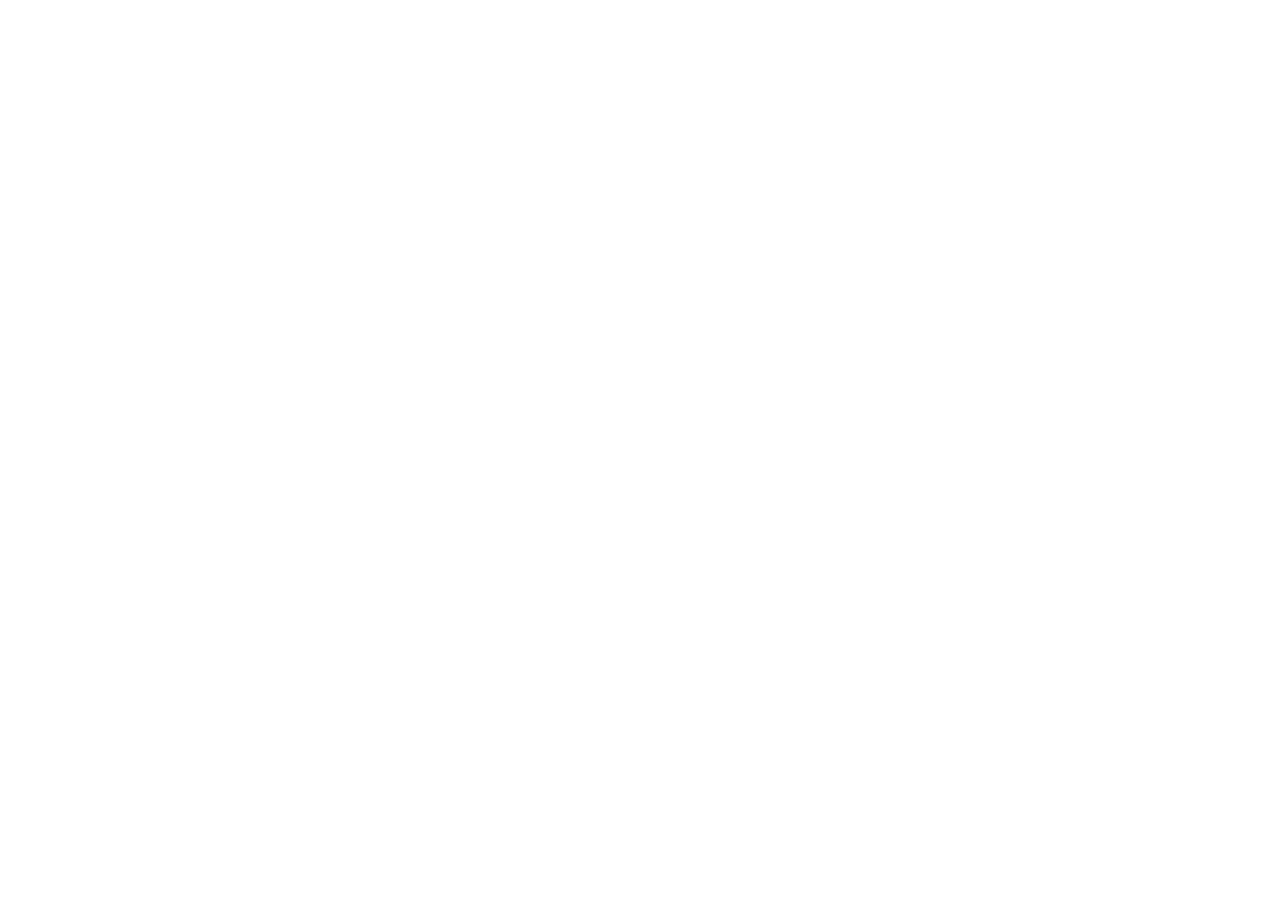
==== index.html @ 616de088 "first commit" ====
<!DOCTYPE html>
<html>
<head>
<img src="c:\Users\Thuo\AppData\Local\Packages\5319275A.WhatsAppDesktop_cv1g1gvanyjgm\LocalState\sessions\131E578BDE1FF86E8A240967FB0E482459621E2D\transfers\2026-10\WhatsApp Image 2026-03-09 at 11.03.46 AM.jpeg" alt="">
</head>























</html>
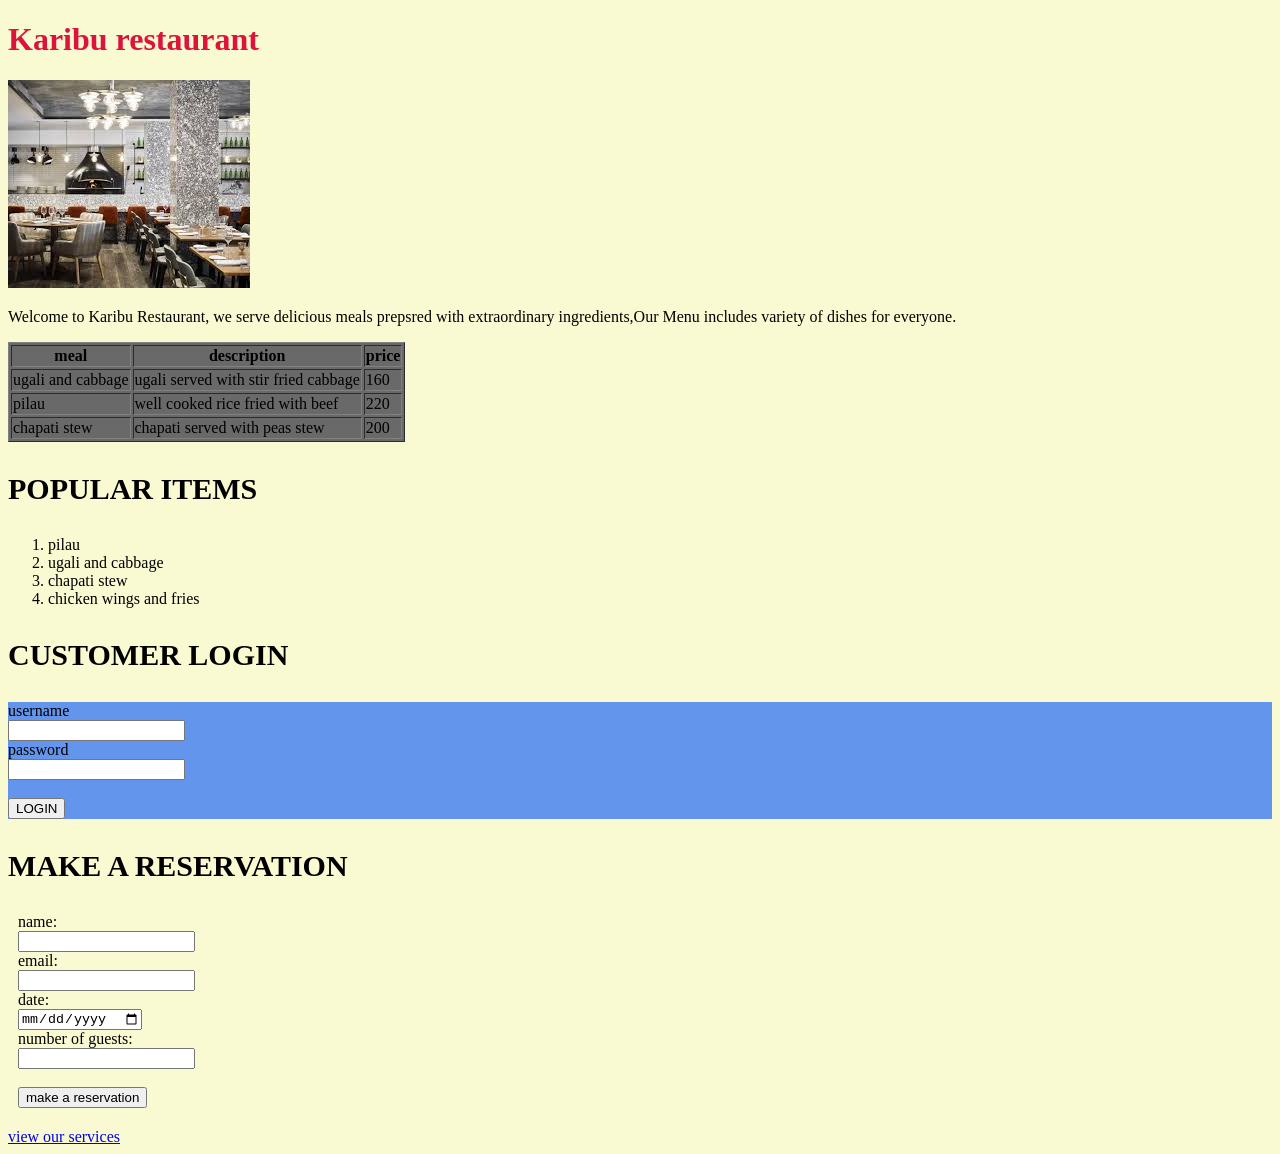
==== commit 10d79567: "first commit" ====
--- a/index.html
+++ b/index.html
@@ -1,29 +1,89 @@
 <!DOCTYPE html>
-<html>
-<head>
-<img src="c:\Users\Thuo\AppData\Local\Packages\5319275A.WhatsAppDesktop_cv1g1gvanyjgm\LocalState\sessions\131E578BDE1FF86E8A240967FB0E482459621E2D\transfers\2026-10\WhatsApp Image 2026-03-09 at 11.03.46 AM.jpeg" alt="">
-</head>
+<html lang="en">
+<div class="section 1">
+    <head>
+        <meta charset="UTF-8">
+        <meta name="viewport" content="width=device-width, initial-scale=1.0">
+        <title>karibu restaurant</title>
+        <link rel="stylesheet" href="icons.css"> 
+        <style>
+            .reservation{
+                border:10 px ;
+                padding-left: 10px;
+                padding-bottom: 10px ;
+                margin-bottom: 10px;
+    
+            }
+        </style>
+        
+    </head>
+</div>
 
+<body style="background-color: lightgoldenrodyellow;">
 
+    <h1>Karibu restaurant</h1>
+    <img src="download.jfif" alt="Restaurant image " style="border-width: 50px;">
+    <p>
+        Welcome to Karibu Restaurant, we serve delicious meals prepsred with extraordinary ingredients,Our Menu includes variety of dishes for everyone.</p>
+    <div class="section 2">
+        <table style="background-color: dimgrey;" border="1">
+            <tr>
+                <th>meal</th>
+                <th>description</th>
+                <th>price</th>
+            </tr>
+            <tr>
+                <td>ugali and cabbage</td>
+                <td>ugali served with stir fried cabbage</td>
+                <td>160</td>
+            </tr>
+            <tr>
+                <td>pilau</td>
+                <td>well cooked rice fried with beef</td>
+                <td>220</td>
+            </tr>
+            <tr>
+                <td>chapati stew</td>
+                <td>chapati served with peas stew</td>
+                <td>200</td>
+            </tr>
+        </table>
+    </div>
+    <div class="section 3">
+        <h3 class="section">POPULAR ITEMS</h3>
+        <ol>
+            <li>pilau</li>
+            <li>ugali and cabbage</li>
+            <li>chapati stew</li>
+            <li>chicken wings and fries</li>
+        </ol>
+    </div>
+    <div class="section 4">
+        <h3>CUSTOMER LOGIN</h3>
+        <form style="background-color: cornflowerblue;" action="">
+            <label for="username">username</label><br>
+            <input type="text" id="username" name="username"><br>
+            <label for="password">password</label><br>
+            <input type="password" id="password" name="password"><br>
+            <br><button>LOGIN</button>
+        </form>
+    </div>
+ <div class="section 5">
+     <h3> MAKE A RESERVATION</h3>
+     <form class="reservation">
+        <label for="name">name:</label><br>
+        <input type="text" name="name" id="name"><br>
+        <label for="email">email:</label><br>
+        <input type="email" name="email" id="email"><br>
+        <label for="date">date:</label><br>
+        <input type="date" name="date" id="date"><br>
+        <label for="number of guests">number of guests:</label><br>
+        <input type="number" name="number of guests" id="number of guests"><br>
+        <br><button>make a reservation</button>
+     </form>
+ </div>
+ <a href="services.html">view our services</a><br>
+ 
 
-
-
-
-
-
-
-
-
-
-
-
-
-
-
-
-
-
-
-
-
-</html>+</body>
+</html>
--- a/icons.css
+++ b/icons.css
@@ -0,0 +1,4 @@
+h1{color: crimson;}
+h3{font-size: 30px;
+text-decoration: wavy;
+}
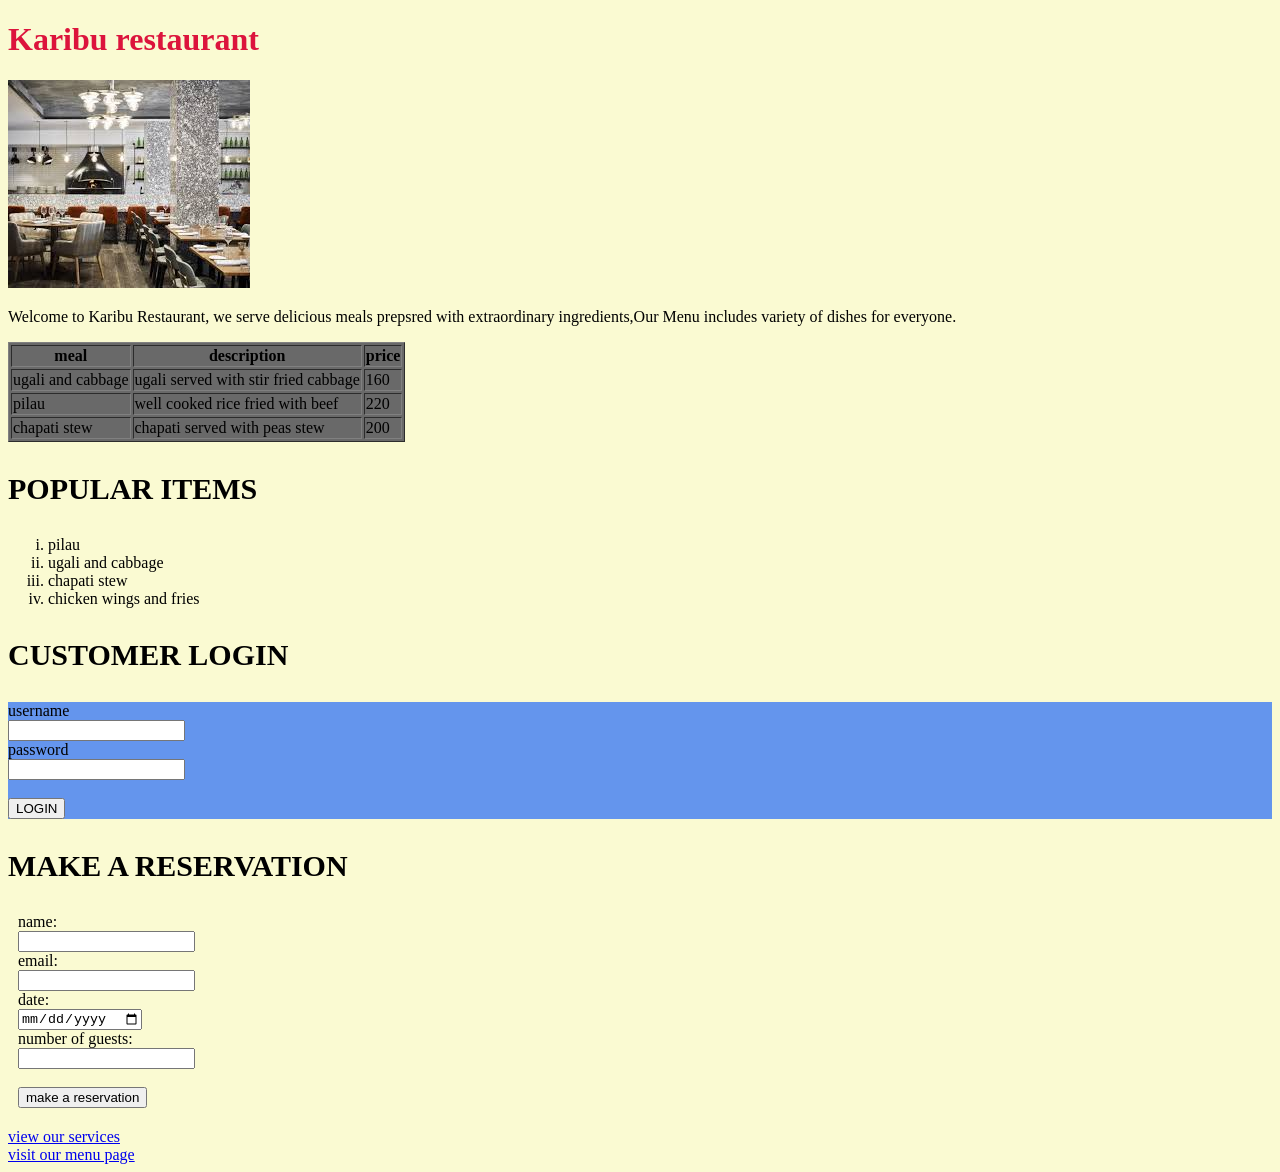
==== commit a1e8006a: "second commit" ====
--- a/index.html
+++ b/index.html
@@ -14,6 +14,12 @@
                 margin-bottom: 10px;
     
             }
+            .P{ 
+                list-style-type:lower-roman;
+            
+            }
+            
+
         </style>
         
     </head>
@@ -50,13 +56,13 @@
         </table>
     </div>
     <div class="section 3">
-        <h3 class="section">POPULAR ITEMS</h3>
-        <ol>
+        <h3>POPULAR ITEMS</h3>
+        <ul class="P">
             <li>pilau</li>
             <li>ugali and cabbage</li>
             <li>chapati stew</li>
             <li>chicken wings and fries</li>
-        </ol>
+        </ul>
     </div>
     <div class="section 4">
         <h3>CUSTOMER LOGIN</h3>
@@ -83,7 +89,7 @@
      </form>
  </div>
  <a href="services.html">view our services</a><br>
- 
+ <a href="menu.html">visit our menu page</a><br>
 
 </body>
 </html>
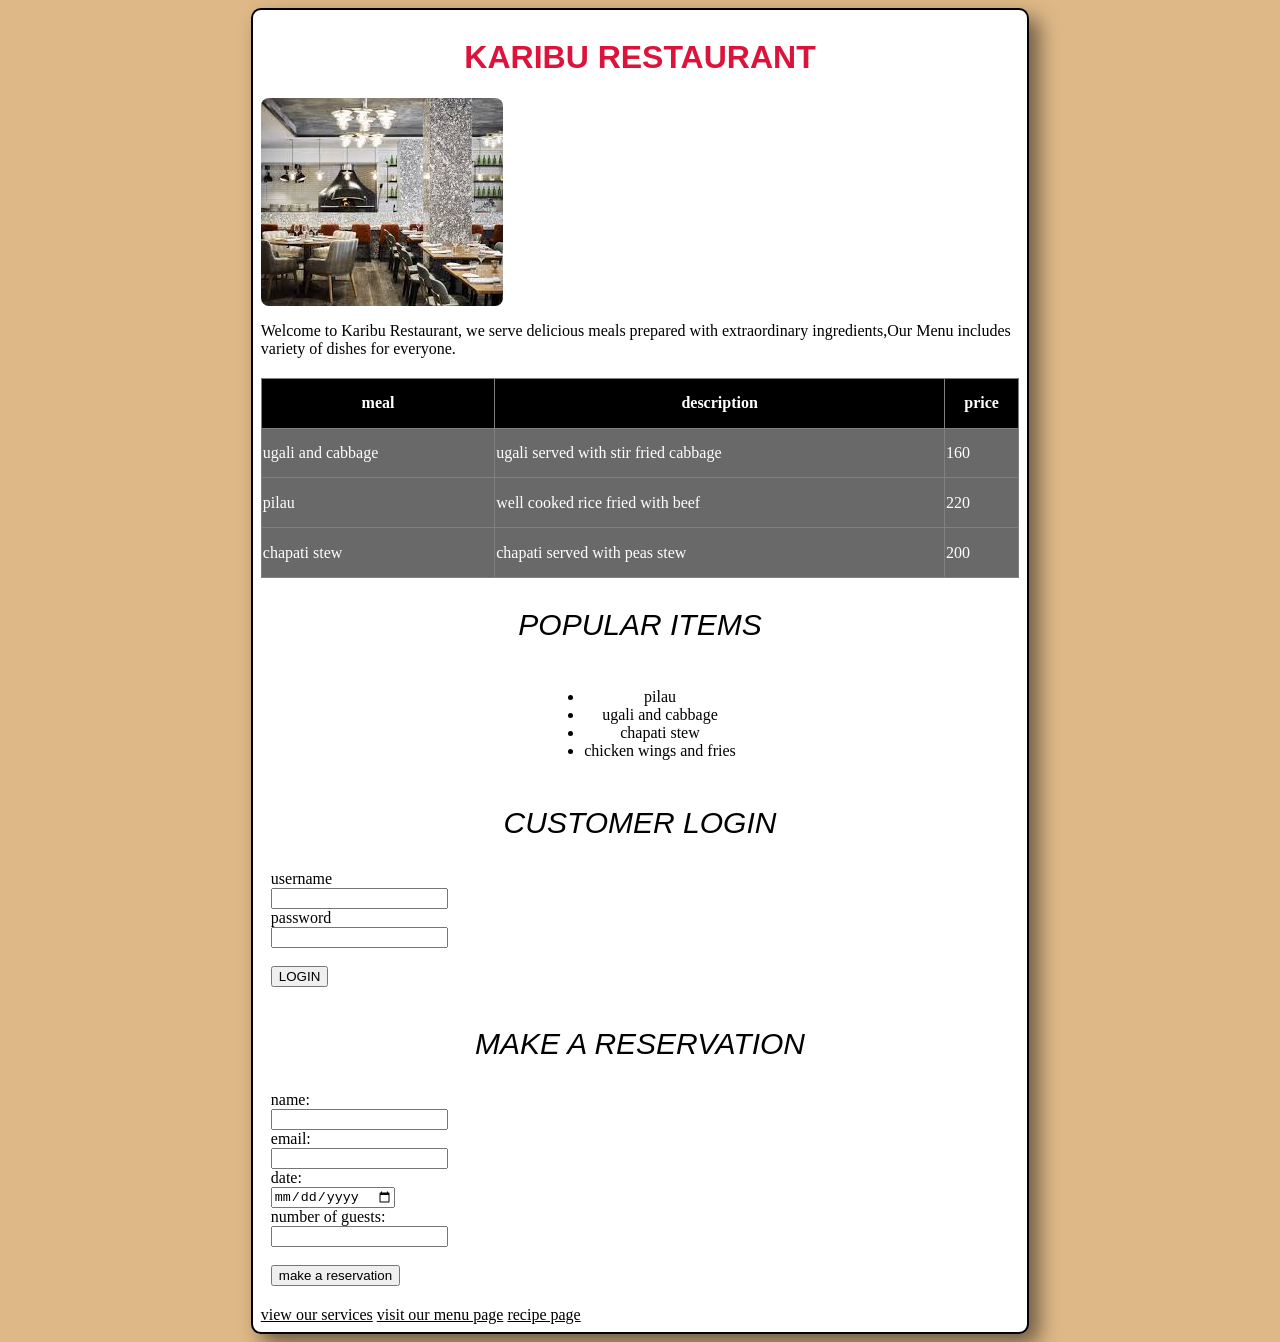
==== commit 4363238d: "commit" ====
--- a/index.html
+++ b/index.html
@@ -4,7 +4,7 @@
     <head>
         <meta charset="UTF-8">
         <meta name="viewport" content="width=device-width, initial-scale=1.0">
-        <title>karibu restaurant</title>
+        <title>Karibu restaurant</title>
         <link rel="stylesheet" href="icons.css"> 
         <style>
             .reservation{
@@ -16,23 +16,103 @@
             }
             .P{ 
                 list-style-type:lower-roman;
-            
             }
-            
+            a:hover{
+                color:brown;
+            }
+            a:active{
+                color:blue;
+            }
+            a:link{
+                color: black;
+            }
+            a:visited{
+                color: green;
+            }
+            img{
+                width:auto;
+                height:auto;
+                border-radius: 8px;
+                display: block;
+            }
+             table{
+                width: 100%;
+                height: 200px;
+                padding: 30px;
+                border-collapse: collapse;
+                
+            }
+             th{
+                background-color: black;
+                color: white;
+            }
+             td{
+                background-color: dimgrey;
+                color: white;
+            }
+            .reservation{
+                position: static;
+                 
+            }
+            .container{
+                width: 60%;
+                margin: auto;
+                padding: 8px;
+                background-color: white;
+                border: 2px solid black;
+                border-radius: 10px;
+                box-shadow: 10px 10px 20px rgba(0,0,0,0.5);
+            }
+            .section-2{
+                margin-top: 20px;
+            }
+             .section-3{
+                margin-top: 20px;
+            }
+             .section-4{
+                margin-top: 20px;
+            }
+             .section-5{
+                margin-top: 20px;
+            }
+            .popular-items{
+                text-align: center;
+            }
+            .popular-items ul{
+                display: inline-block;
+            }
+             .login{
+                border:10 px ;
+                padding-left: 10px;
+                padding-bottom: 10px ;
+                margin-bottom: 10px;
+            }
+            h1{
+                text-align: center;
+                text-transform: uppercase;
+                font-weight: 700;
+                font-family: Arial, Helvetica, sans-serif;
+            }
+            h3{
+                text-align: center;
+                font-weight: 500;
+                font-family: Arial, Helvetica, sans-serif;
+                font-style: italic;
+            }
 
         </style>
         
     </head>
 </div>
 
-<body style="background-color: lightgoldenrodyellow;">
-
+<body style="background-color:burlywood;">
+<div class="container">
     <h1>Karibu restaurant</h1>
     <img src="download.jfif" alt="Restaurant image " style="border-width: 50px;">
     <p>
-        Welcome to Karibu Restaurant, we serve delicious meals prepsred with extraordinary ingredients,Our Menu includes variety of dishes for everyone.</p>
-    <div class="section 2">
-        <table style="background-color: dimgrey;" border="1">
+        Welcome to Karibu Restaurant, we serve delicious meals prepared with extraordinary ingredients,Our Menu includes variety of dishes for everyone.</p>
+    <div class="section-2">
+        <table border="1">
             <tr>
                 <th>meal</th>
                 <th>description</th>
@@ -55,18 +135,24 @@
             </tr>
         </table>
     </div>
-    <div class="section 3">
+
+
+    <div class="section-3">
         <h3>POPULAR ITEMS</h3>
-        <ul class="P">
+        <div class="popular-items">
+        <ul>
             <li>pilau</li>
             <li>ugali and cabbage</li>
             <li>chapati stew</li>
             <li>chicken wings and fries</li>
         </ul>
-    </div>
-    <div class="section 4">
+        </div>
+    </div> 
+
+
+    <div class="section-4">
         <h3>CUSTOMER LOGIN</h3>
-        <form style="background-color: cornflowerblue;" action="">
+        <form class="login">
             <label for="username">username</label><br>
             <input type="text" id="username" name="username"><br>
             <label for="password">password</label><br>
@@ -74,7 +160,9 @@
             <br><button>LOGIN</button>
         </form>
     </div>
- <div class="section 5">
+
+
+ <div class="section-5">
      <h3> MAKE A RESERVATION</h3>
      <form class="reservation">
         <label for="name">name:</label><br>
@@ -88,8 +176,15 @@
         <br><button>make a reservation</button>
      </form>
  </div>
- <a href="services.html">view our services</a><br>
- <a href="menu.html">visit our menu page</a><br>
 
+
+ <nav class="references">
+     <a href="services.html">view our services</a>
+     <a href="menu.html">visit our menu page</a>
+        <a href="recipe-page-main/index.html">recipe page</a>
+ </nav>
+
+
+</div>
 </body>
 </html>
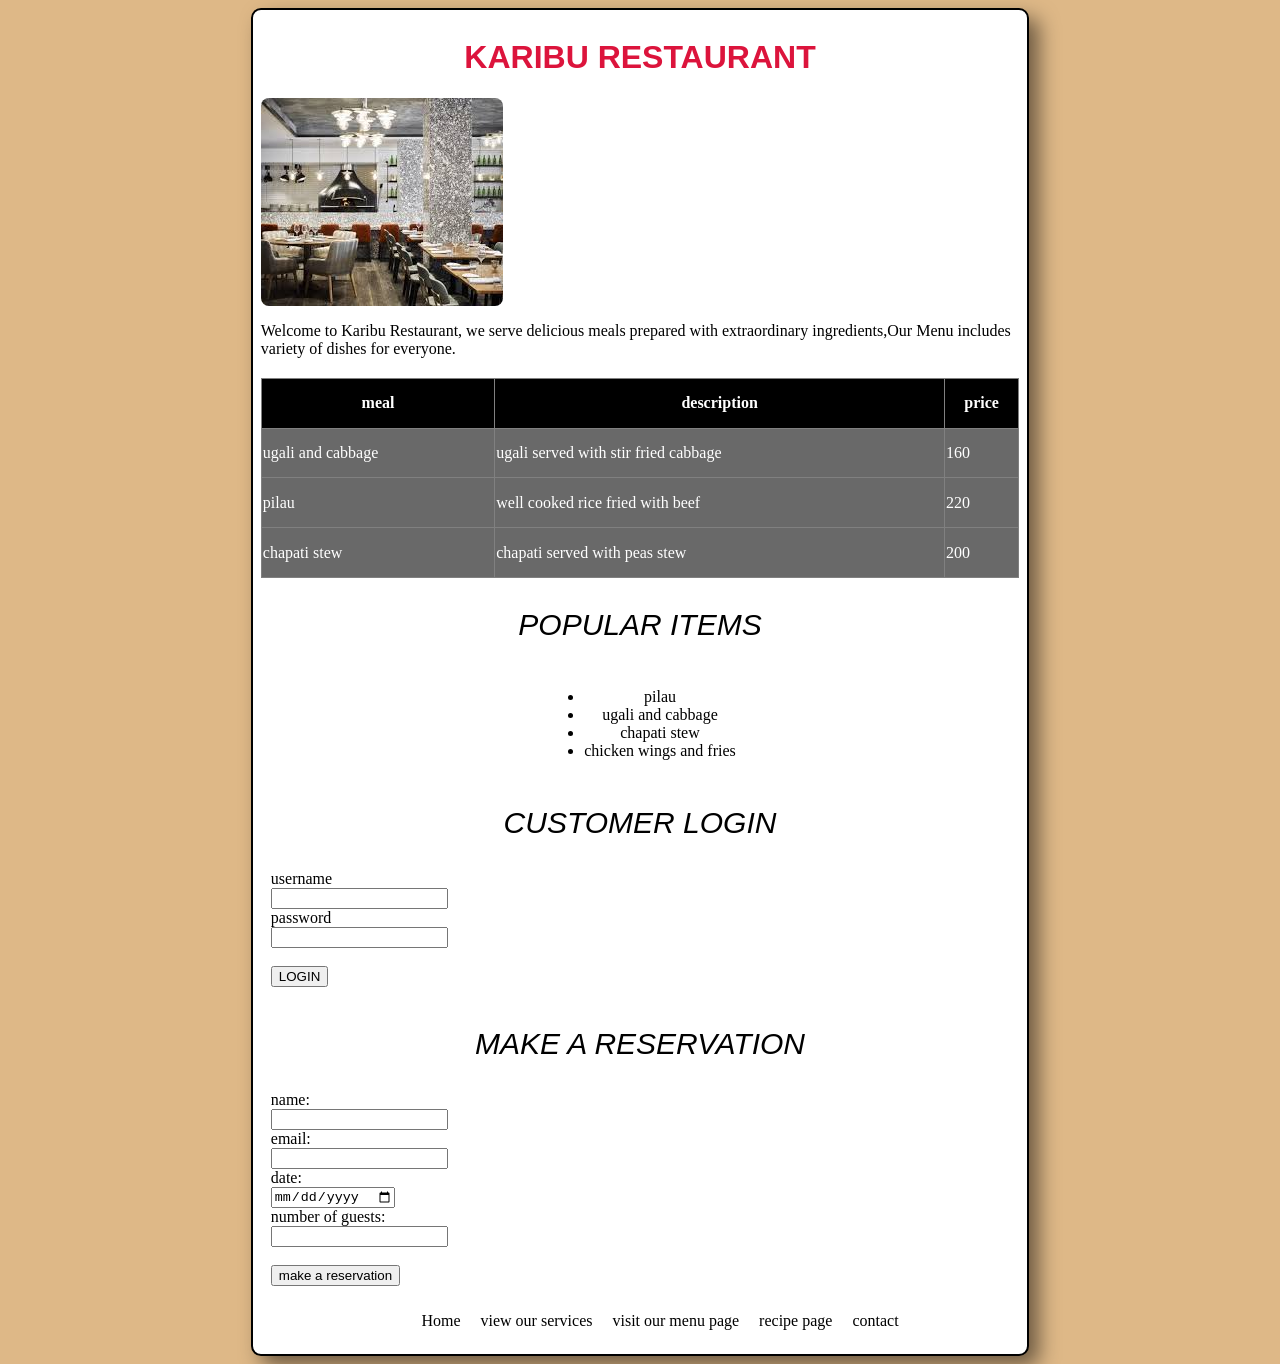
==== commit 45eded43: "commit" ====
--- a/index.html
+++ b/index.html
@@ -17,18 +17,7 @@
             .P{ 
                 list-style-type:lower-roman;
             }
-            a:hover{
-                color:brown;
-            }
-            a:active{
-                color:blue;
-            }
-            a:link{
-                color: black;
-            }
-            a:visited{
-                color: green;
-            }
+            
             img{
                 width:auto;
                 height:auto;
@@ -99,6 +88,18 @@
                 font-family: Arial, Helvetica, sans-serif;
                 font-style: italic;
             }
+            nav ul{
+                list-style-type: none;
+                display: flex;
+                flex-direction: row;
+                justify-content: center;
+                gap: 20px;
+            }
+             nav a{
+                text-decoration: none;
+                color: black;
+            }
+            
 
         </style>
         
@@ -179,9 +180,13 @@
 
 
  <nav class="references">
-     <a href="services.html">view our services</a>
-     <a href="menu.html">visit our menu page</a>
-        <a href="recipe-page-main/index.html">recipe page</a>
+     <ul>
+         <li><a href="index.html">Home</a></li>
+         <li><a href="services.html">view our services</a></li>
+         <li><a href="menu.html">visit our menu page</a></li>
+         <li><a href="recipe-page-main/index.html">recipe page</a></li>
+         <li><a href="contact.html">contact</a></li>
+     </ul>
  </nav>
 
 
